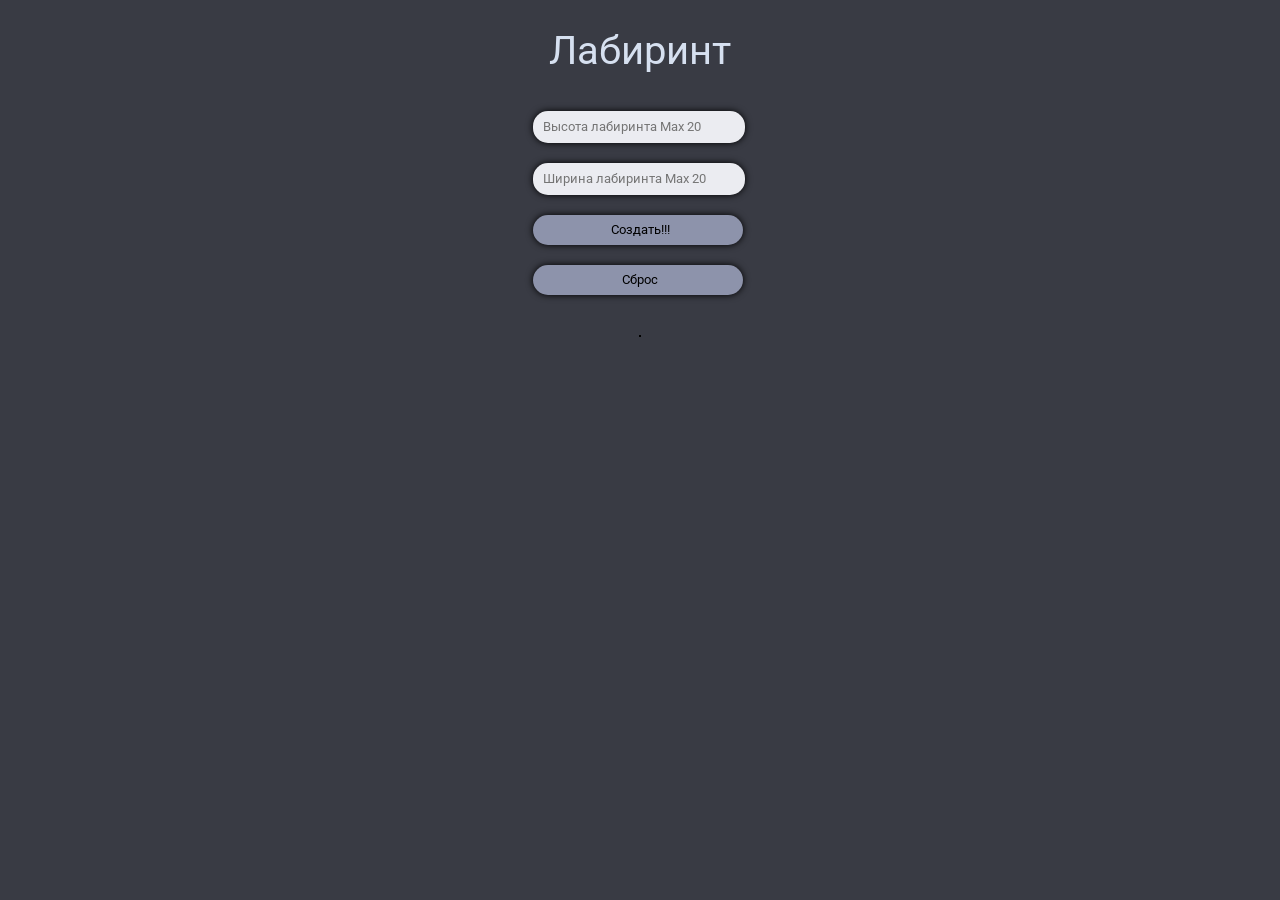
==== index.html @ 438fd2f0 "master" ====
<!DOCTYPE html>
<html lang="en">
  <head>
    <meta charset="UTF-8" />
    <meta http-equiv="X-UA-Compatible" content="IE=edge" />
    <meta name="viewport" content="width=device-width, initial-scale=1.0" />
    <link rel="stylesheet" href="styles.css" />
    <link rel="preconnect" href="https://fonts.googleapis.com" />
    <link rel="preconnect" href="https://fonts.gstatic.com" crossorigin />
    <link
      href="https://fonts.googleapis.com/css2?family=Roboto&display=swap"
      rel="stylesheet"
    />
    <title>Maze</title>
  </head>
  <body>
    <div class="top">
      <div class="topContainer">
        <h1 class="header">Лабиринт</h1>

        <input
          id="userX"
          class="userX"
          type="text"
          max="23"
          placeholder="Высота лабиринта Max 20"
          value=""
        />
        <br />

        <label>
          <input
            id="userY"
            class="userY"
            type="text"
            placeholder="Ширина лабиринта Max 20"
            value=""
          />
        </label>

        <br />
        <button id="button" onclick="makeMaze()">Создать!!!</button>
        <button id="test" class="bbb" onclick="newGame()">Сброс</button>
      </div>
    </div>

    <br />
    <div class="parent">
      <div id="table" class="tableBody"></div>
    </div>
    <div id="bottom"></div>
  </body>

  <script src="maze.js"></script>
</html>
---- styles.css ----
body {
  background-color: #393b44;
}
.header {
  font-family: "Roboto", sans-serif;
  font-weight: 400;
  font-size: 40px;
  text-align: center;
  color: #d6e0f0;
}

.userX {
  width: 200px;
  height: 30px;
  margin-top: 2%;
  margin-bottom: 2%;
  margin-left: 143px;
  padding-left: 10px;
  /* border-color: rgb(95, 94, 94); */
  font-family: "Roboto", sans-serif;
  box-shadow: 0 0 7px 0 black;
  border: 0;
  border-radius: 15px;
  background-color: #ebecf1;
  color: #57514f;
}
.userY {
  width: 200px;
  height: 30px;
  margin-top: 2%;
  margin-bottom: 2%;
  margin-left: 143px;
  padding-left: 10px;
  font-family: "Roboto", sans-serif;
  box-shadow: 0 0 7px 0 black;
  border: 0;
  border-radius: 15px;
  background-color: #ebecf1;
  color: #57514f;
}

.inputHeight {
  font-size: 22px;
  margin-right: 14px;
  font-family: "Roboto", sans-serif;
  font-weight: 100;
}
.inputWidth {
  font-size: 22px;
  margin-right: 5px;
  font-family: "Roboto", sans-serif;
  font-weight: 100;
}
.topContainer {
  /* background-color: aqua; */
  width: 500px;
  margin: 0 auto;
  /* text-align: center; */
  /* border: white solid 1px; */
}
.top {
  margin: 0 auto;
}

#button {
  width: 210px;
  height: 30px;
  margin-top: 2%;
  margin-bottom: 2%;
  margin-left: 143px;
  padding-left: 10px;
  font-family: "Roboto", sans-serif;
  box-shadow: 0 0 7px 0 black;
  border: 0;
  border-radius: 15px;
  background-color: #8d93ab;
  font-size: 13px;
}
.bbb {
  width: 210px;
  height: 30px;
  margin-top: 2%;
  margin-bottom: 2%;
  margin-left: 143px;
  padding-left: 10px;
  font-family: "Roboto", sans-serif;
  box-shadow: 0 0 7px 0 black;
  border: 0;
  border-radius: 15px;
  background-color: #8d93ab;
  font-size: 13px;
}

.maze {
  background-color: blue;
  width: 100px;
  height: 100px;
}
.tableBody {
  z-index: 1;
  /* text-align: center; */
  position: relative;
  background-color: rgb(255, 0, 0);
  width: auto;
  height: auto;

  border: black solid 0.5px;
  display: inline-block;

  /* overflow: auto; */
}

.tablecell {
  width: 60px;
  height: 60px;
  background-color: #8d93ab;
  border: black solid 0.5px;
  display: table-cell;
}

.tablerow {
  width: 60px;
  height: 60px;
  background-color: #8d93ab;
  border: black solid 0.5px;
  display: table-row;
}

.string {
  width: 60px;
  height: 60px;
  background-color: #8d93ab;
  border: black solid 0.5px;
}

.square {
  width: 60px;
  height: 60px;
  background-color: #8d93ab;

  border: #8d93ab solid 1px;
  /* border: black solid 0.5px; */
  float: left;
}

.gg {
  z-index: 2;
  width: 58px;
  height: 58px;
  left: 0px;
  top: 0px;
  background-color: #d6e0f0;
  /* border-radius: 50%; */
  box-shadow: 0 0 7px 0 black;
  border: 0;
  border-radius: 40px;
  position: absolute;
  /* text-align: center; */

  transition-property: left, top;
  transition-duration: 1s;
}

.finish {
  text-align: center;
  margin: auto;
  background-color: #8d93ab;
  content: "finish";
}
.finish ::before {
  content: "fff";
}

.win {
  animation-duration: 0.3s;
  animation-name: flashWin;
  animation-iteration-count: 4;
}
@keyframes flashWin {
  from {
    border: 6px green solid;
  }
  to {
    border: 2px black solid;
  }
}

.parent {
  text-align: center;
}

@media screen and (max-width: 1280px) {
  .gg {
    width: 45px;
    height: 45px;
  }

  .square {
    width: 45px;
    height: 45px;
  }
  .tablerow {
    width: 45px;
    height: 45px;
  }
  .tablecell {
    width: 45px;
    height: 45px;
  }
  .string {
    width: 45px;
    height: 45px;
  }
}

@media screen and (max-width: 420px) {
  body {
    width: auto;
  }
  .top {
    width: auto;
  }
  .topContainer {
    width: auto;
    text-align: center;
  }
  .header {
    margin: 1% auto;
    font-size: 20px;
    width: auto;
  }
  .userX {
    margin: 2% 10%;
    width: 190px;
    height: 25px;
  }
  .userY {
    margin: 1% 10%;
    width: 170px;
    height: 25px;
  }
  .inputHeight {
    width: auto;
    margin: 1% auto;
  }
  .inputWidth {
    width: auto;
    margin: 1% auto;
  }
  #button {
    margin: 1% 10%;
    width: 150px;
    height: 25px;
  }
  #test {
    margin: 1% 10%;
    width: 120px;
    height: 25px;
  }
  .parent {
    text-align: center;
    margin: 2% auto;
  }
  .keyboard {
    width: auto;
    height: 300px;
    background-color: blue;
  }
  .left {
    width: 80px;
    height: 80px;
  }
  .right {
    width: 80px;
    height: 80px;
  }
  .up {
    width: 80px;
    height: 80px;
  }
  .down {
    width: 80px;
    height: 80px;
  }
}
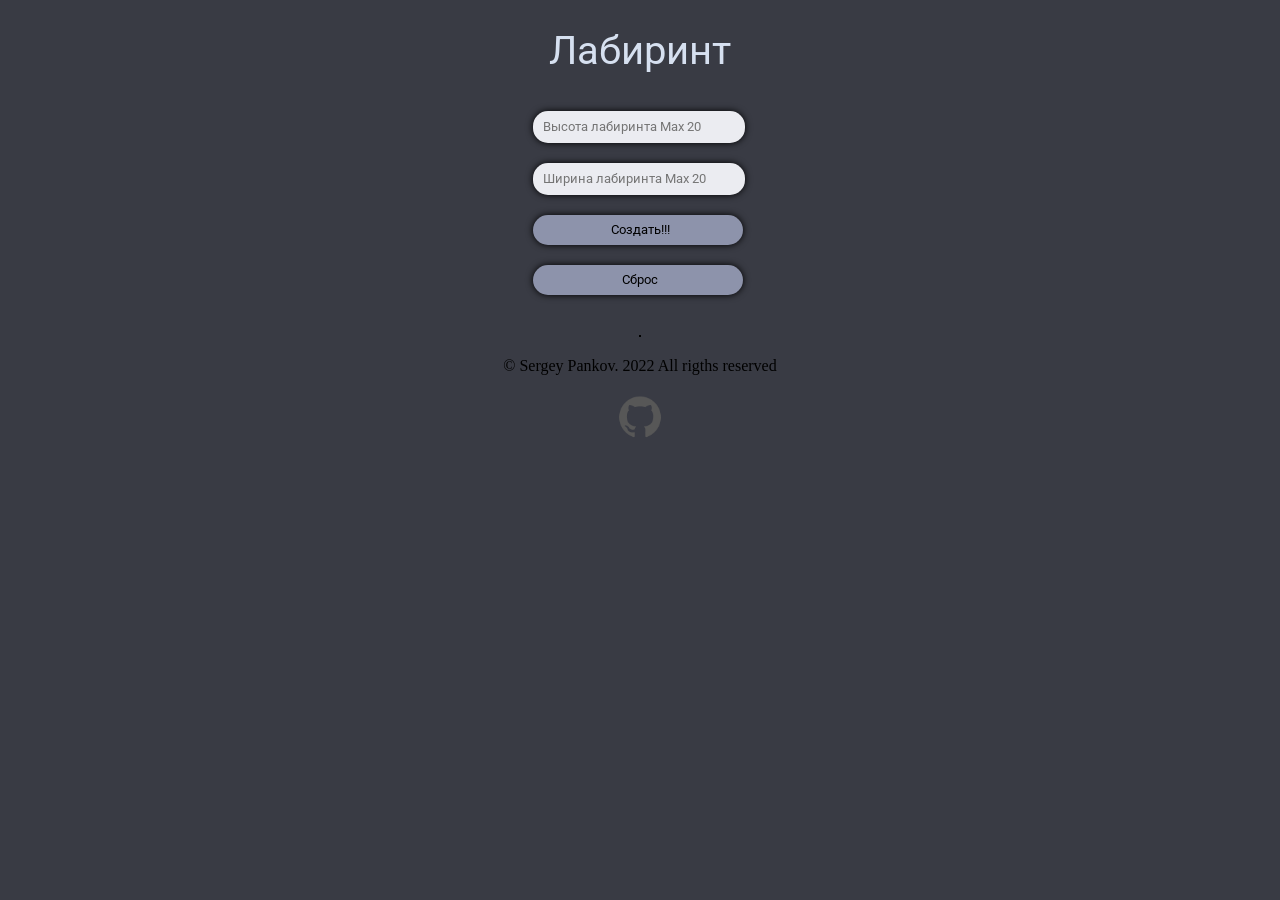
==== commit 90c07426: "master" ====
--- a/index.html
+++ b/index.html
@@ -49,6 +49,12 @@
       <div id="table" class="tableBody"></div>
     </div>
     <div id="bottom"></div>
+    <div class="footer">
+      <p class="reserved">© Sergey Pankov. 2022 All rigths reserved</p>
+      <a class="gitHubLink" href="https://github.com/GuessMF/Maze_JS.git"
+        ><img class="githubLogo" src="images/github4x.png"
+      /></a>
+    </div>
   </body>
 
   <script src="maze.js"></script>
--- a/styles.css
+++ b/styles.css
@@ -188,6 +188,27 @@
 .parent {
   text-align: center;
 }
+.footer {
+  text-align: center;
+
+  margin: 0 auto;
+}
+.reserved {
+  /* width: 300px;
+  margin: 0 auto;
+  text-align: center;
+  white-space: pre-wrap; */
+}
+.gitHubLink {
+  /* margin: 2% auto; */
+}
+.githubLogo {
+  /* text-align: center;
+  margin: auto;
+  */
+  width: 50px;
+  height: 50px;
+}
 
 @media screen and (max-width: 1280px) {
   .gg {
@@ -216,6 +237,27 @@
 @media screen and (max-width: 420px) {
   body {
     width: auto;
+  }
+  .gg {
+    width: 30px;
+    height: 30px;
+  }
+
+  .square {
+    width: 30px;
+    height: 30px;
+  }
+  .tablerow {
+    width: 30px;
+    height: 30px;
+  }
+  .tablecell {
+    width: 30px;
+    height: 30px;
+  }
+  .string {
+    width: 30px;
+    height: 30px;
   }
   .top {
     width: auto;
@@ -233,11 +275,13 @@
     margin: 2% 10%;
     width: 190px;
     height: 25px;
+    text-align: center;
   }
   .userY {
     margin: 1% 10%;
     width: 170px;
     height: 25px;
+    text-align: center;
   }
   .inputHeight {
     width: auto;
@@ -261,25 +305,62 @@
     text-align: center;
     margin: 2% auto;
   }
+  .finish {
+    font-size: 10px;
+  }
   .keyboard {
     width: auto;
     height: 300px;
-    background-color: blue;
   }
   .left {
     width: 80px;
     height: 80px;
+    border-radius: 50%;
+    border: none;
+    font-size: 20px;
+    margin-right: 10px;
+    background-color: #8d93ab;
+    font-family: "Roboto", sans-serif;
+    box-shadow: 0 0 7px 0 black;
   }
   .right {
     width: 80px;
     height: 80px;
+    margin-right: 25px;
+    border-radius: 50%;
+    border: none;
+    font-size: 20px;
+    background-color: #8d93ab;
+    font-family: "Roboto", sans-serif;
+    box-shadow: 0 0 7px 0 black;
   }
   .up {
     width: 80px;
     height: 80px;
+    border-radius: 50%;
+    border: none;
+    margin-right: 10px;
+    font-size: 20px;
+    background-color: #8d93ab;
+    font-family: "Roboto", sans-serif;
+    box-shadow: 0 0 7px 0 black;
   }
   .down {
     width: 80px;
     height: 80px;
-  }
-}
+    border-radius: 50%;
+    border: none;
+
+    font-size: 20px;
+    background-color: #8d93ab;
+    font-family: "Roboto", sans-serif;
+    box-shadow: 0 0 7px 0 black;
+  }
+  .githubLogo {
+    /* margin: auto;
+    width: 50px;
+    height: 50px; */
+  }
+  .footer {
+  }
+}
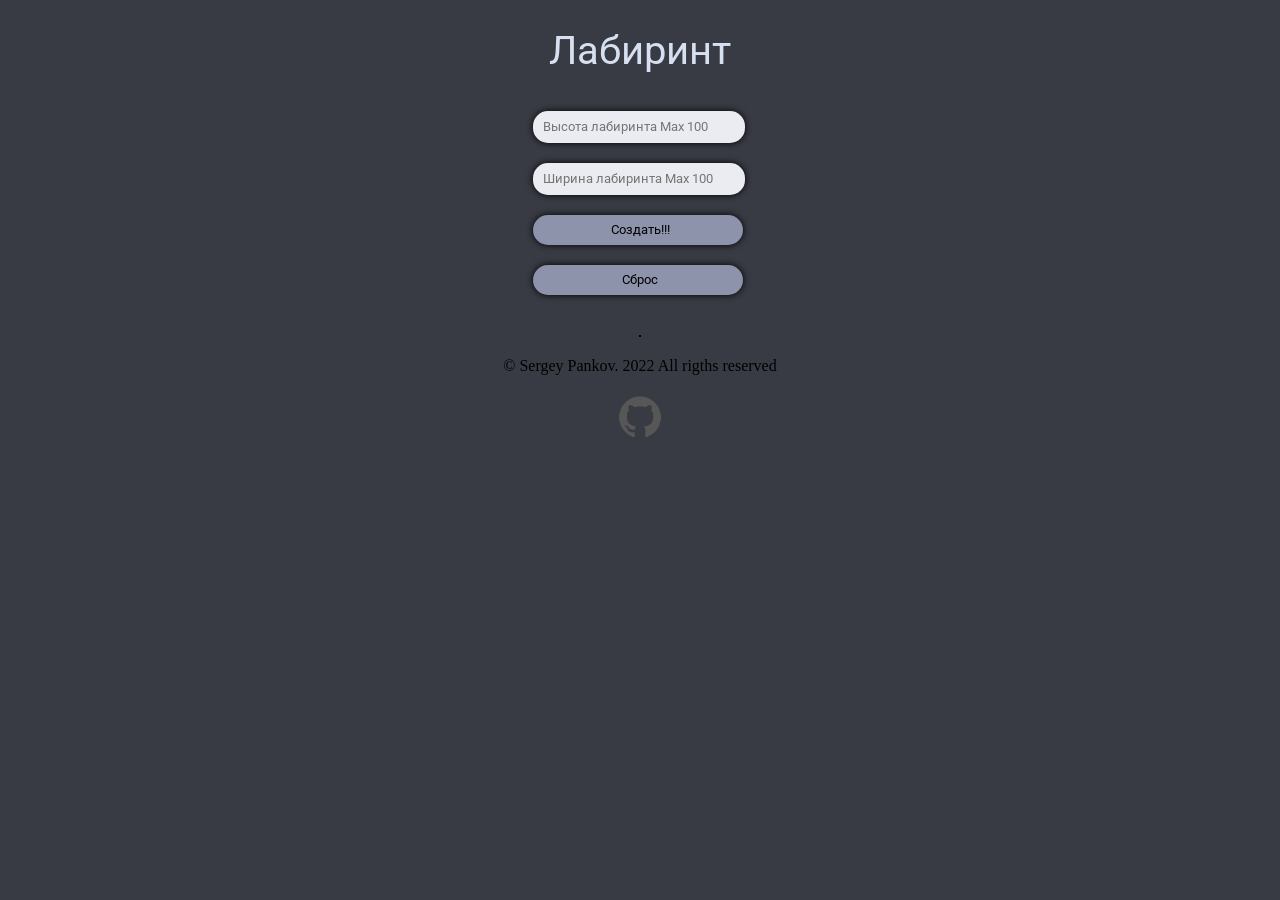
==== commit d13e8900: "master" ====
--- a/index.html
+++ b/index.html
@@ -23,7 +23,7 @@
           class="userX"
           type="text"
           max="23"
-          placeholder="Высота лабиринта Max 20"
+          placeholder="Высота лабиринта Max 100"
           value=""
         />
         <br />
@@ -33,7 +33,7 @@
             id="userY"
             class="userY"
             type="text"
-            placeholder="Ширина лабиринта Max 20"
+            placeholder="Ширина лабиринта Max 100"
             value=""
           />
         </label>
@@ -45,10 +45,14 @@
     </div>
 
     <br />
-    <div class="parent">
-      <div id="table" class="tableBody"></div>
-    </div>
+    <main role="main">
+      <div class="parent">
+        <div id="table" class="tableBody"></div>
+      </div>
+    </main>
+
     <div id="bottom"></div>
+
     <div class="footer">
       <p class="reserved">© Sergey Pankov. 2022 All rigths reserved</p>
       <a class="gitHubLink" href="https://github.com/GuessMF/Maze_JS.git"
--- a/styles.css
+++ b/styles.css
@@ -1,5 +1,13 @@
+html {
+  /* height: 100%; */
+}
 body {
   background-color: #393b44;
+  touch-action: manipulation;
+  /* min-height: 100%;
+  display: grid;
+  grid-template-rows: auto 1fr auto; */
+  overflow: auto;
 }
 .header {
   font-family: "Roboto", sans-serif;
@@ -101,9 +109,12 @@
   /* text-align: center; */
   position: relative;
   background-color: rgb(255, 0, 0);
-  width: auto;
-  height: auto;
-
+  /* width: auto;
+  height: auto; */
+  width: max-content;
+  height: max-content;
+
+  overflow: scroll;
   border: black solid 0.5px;
   display: inline-block;
 
@@ -187,30 +198,20 @@
 
 .parent {
   text-align: center;
+  margin-top: 0;
 }
 .footer {
   text-align: center;
-
   margin: 0 auto;
-}
-.reserved {
-  /* width: 300px;
-  margin: 0 auto;
-  text-align: center;
-  white-space: pre-wrap; */
-}
-.gitHubLink {
-  /* margin: 2% auto; */
-}
+  margin-bottom: 5px;
+}
+
 .githubLogo {
-  /* text-align: center;
-  margin: auto;
-  */
   width: 50px;
   height: 50px;
 }
 
-@media screen and (max-width: 1280px) {
+/* @media screen and (max-width: 1280px) {
   .gg {
     width: 45px;
     height: 45px;
@@ -232,7 +233,7 @@
     width: 45px;
     height: 45px;
   }
-}
+} */
 
 @media screen and (max-width: 420px) {
   body {
@@ -310,7 +311,10 @@
   }
   .keyboard {
     width: auto;
-    height: 300px;
+    height: 100px;
+    display: flex;
+    flex-direction: row;
+    justify-content: space-around;
   }
   .left {
     width: 80px;
@@ -318,49 +322,52 @@
     border-radius: 50%;
     border: none;
     font-size: 20px;
-    margin-right: 10px;
     background-color: #8d93ab;
     font-family: "Roboto", sans-serif;
     box-shadow: 0 0 7px 0 black;
+    touch-action: manipulation;
   }
   .right {
     width: 80px;
     height: 80px;
-    margin-right: 25px;
+    /* margin-right: 25px; */
     border-radius: 50%;
     border: none;
     font-size: 20px;
     background-color: #8d93ab;
     font-family: "Roboto", sans-serif;
     box-shadow: 0 0 7px 0 black;
+    touch-action: manipulation;
   }
   .up {
     width: 80px;
     height: 80px;
     border-radius: 50%;
     border: none;
-    margin-right: 10px;
+    /* margin-right: 10px; */
     font-size: 20px;
     background-color: #8d93ab;
     font-family: "Roboto", sans-serif;
     box-shadow: 0 0 7px 0 black;
+    touch-action: manipulation;
   }
   .down {
     width: 80px;
     height: 80px;
     border-radius: 50%;
     border: none;
-
     font-size: 20px;
     background-color: #8d93ab;
     font-family: "Roboto", sans-serif;
     box-shadow: 0 0 7px 0 black;
-  }
-  .githubLogo {
-    /* margin: auto;
-    width: 50px;
-    height: 50px; */
-  }
-  .footer {
-  }
-}
+    touch-action: manipulation;
+  }
+}
+
+@media screen and (-webkit-min-device-pixel-ratio: 0) {
+  select:focus,
+  textarea:focus,
+  input:focus {
+    font-size: 16px;
+  }
+}
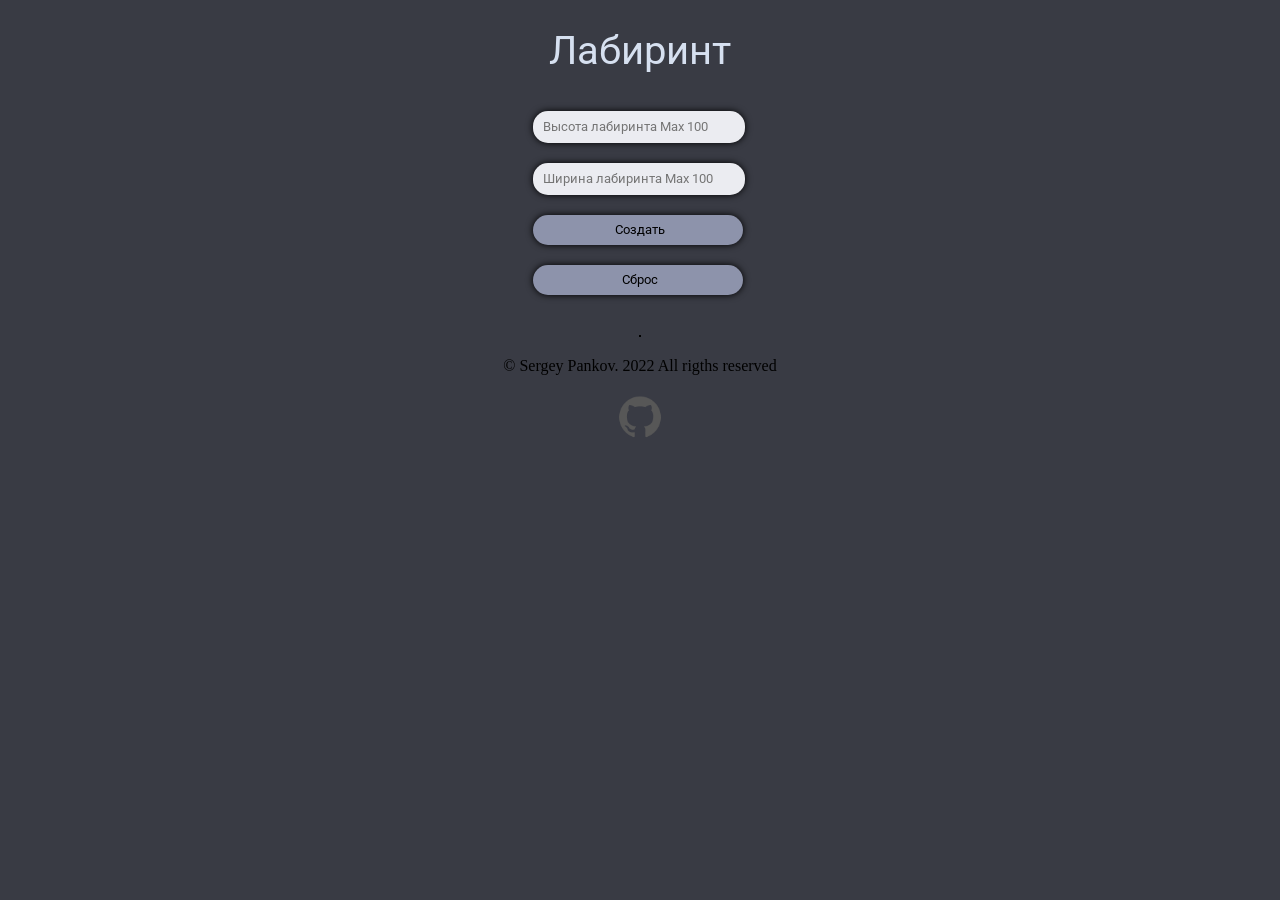
==== commit 41908fee: "f" ====
--- a/index.html
+++ b/index.html
@@ -39,7 +39,7 @@
         </label>
 
         <br />
-        <button id="button" onclick="makeMaze()">Создать!!!</button>
+        <button id="button" onclick="makeMaze()">Создать</button>
         <button id="test" class="bbb" onclick="newGame()">Сброс</button>
       </div>
     </div>
--- a/styles.css
+++ b/styles.css
@@ -120,7 +120,14 @@
 
   /* overflow: auto; */
 }
-
+.tableBody::-webkit-scrollbar {
+  width: 0;
+  height: 0;
+}
+
+.tableBody::-webkit-scrollbar-track {
+  width: 0;
+}
 .tablecell {
   width: 60px;
   height: 60px;
@@ -160,7 +167,7 @@
   height: 58px;
   left: 0px;
   top: 0px;
-  background-color: #d6e0f0;
+  background-color: black;
   /* border-radius: 50%; */
   box-shadow: 0 0 7px 0 black;
   border: 0;
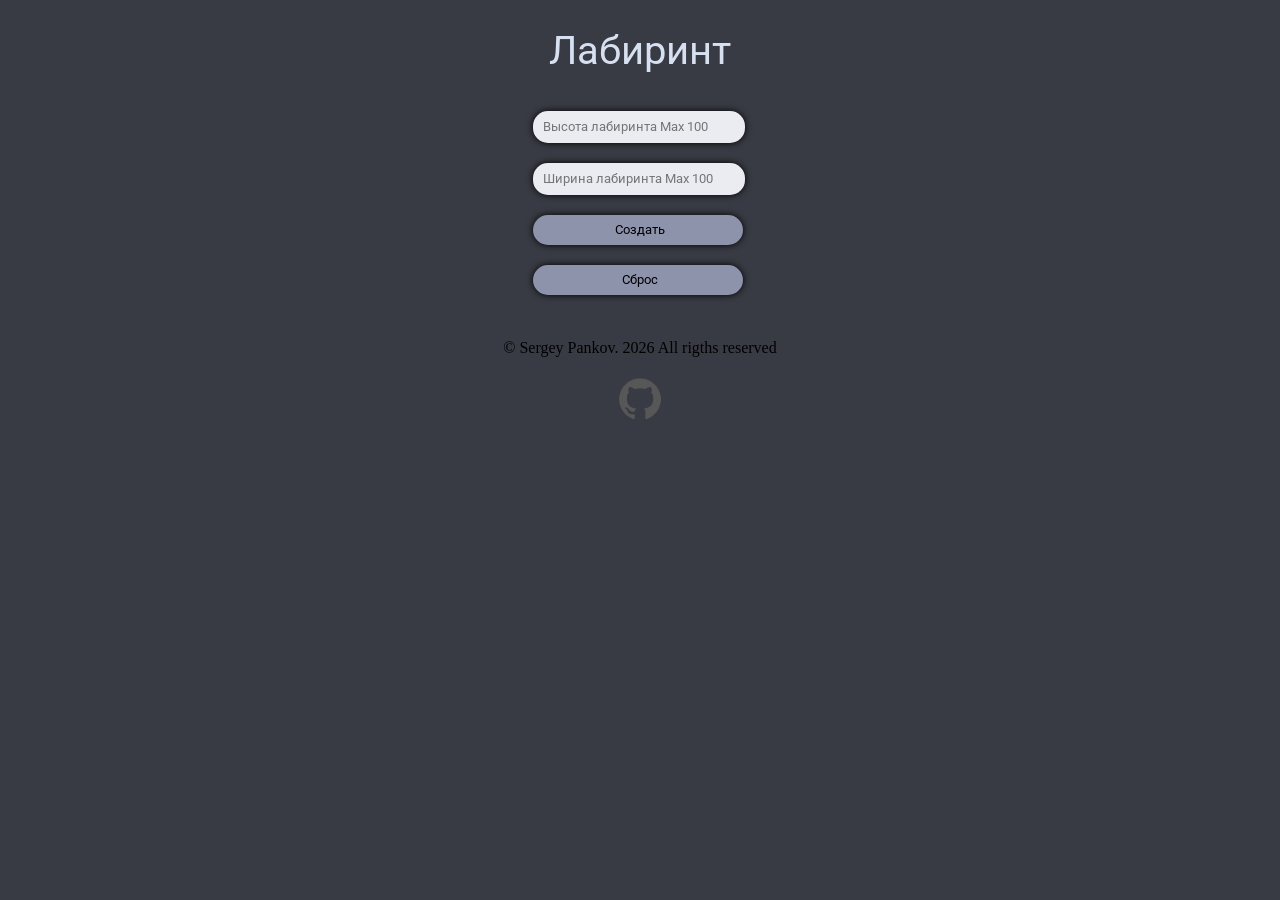
==== commit bbe310e7: "k" ====
--- a/index.html
+++ b/index.html
@@ -54,7 +54,7 @@
     <div id="bottom"></div>
 
     <div class="footer">
-      <p class="reserved">© Sergey Pankov. 2022 All rigths reserved</p>
+      <p class="reserved"></p>
       <a class="gitHubLink" href="https://github.com/GuessMF/Maze_JS.git"
         ><img class="githubLogo" src="images/github4x.png"
       /></a>
--- a/styles.css
+++ b/styles.css
@@ -204,6 +204,7 @@
 }
 
 .parent {
+  display: none;
   text-align: center;
   margin-top: 0;
 }
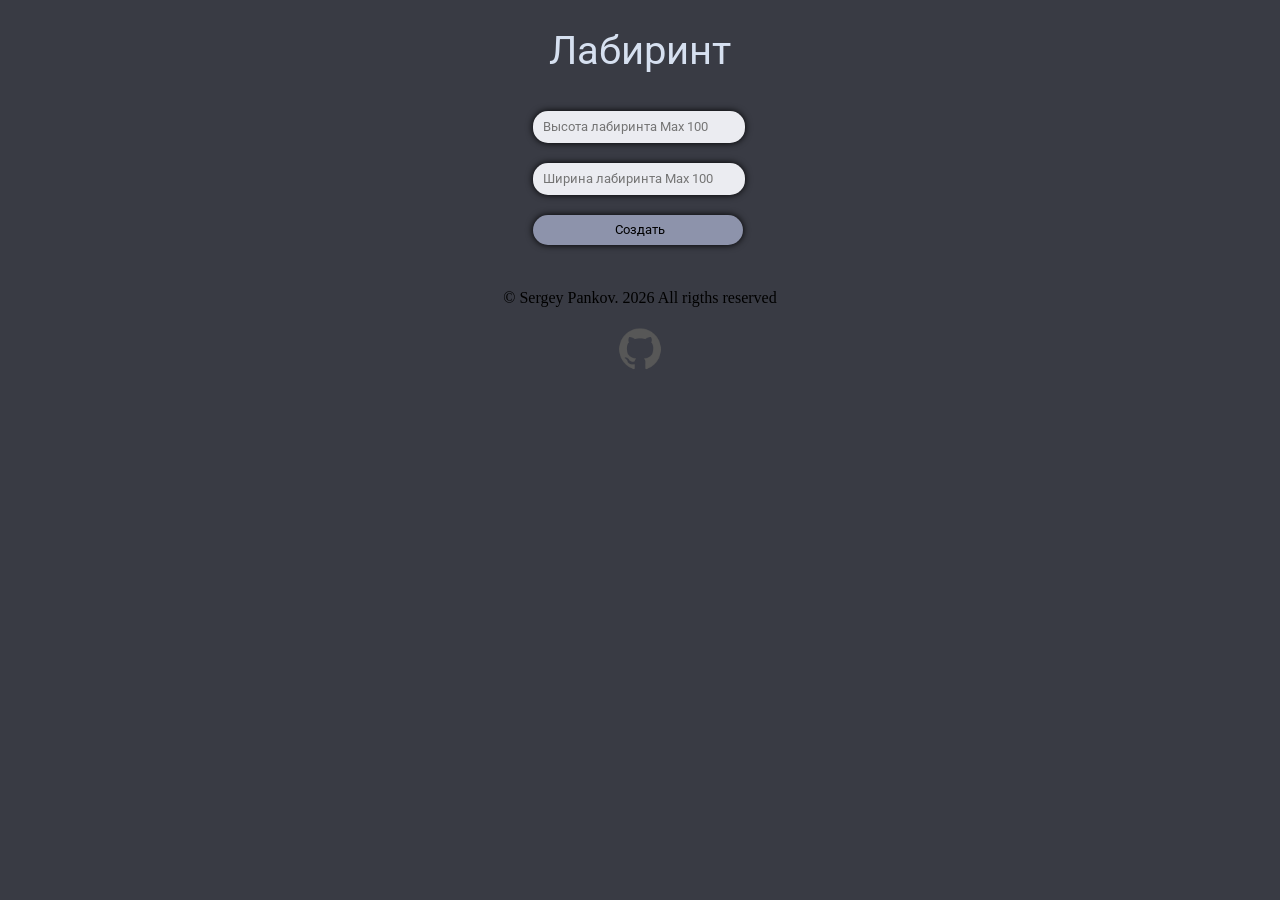
==== commit 5c6df6a4: "ddd" ====
--- a/index.html
+++ b/index.html
@@ -40,7 +40,7 @@
 
         <br />
         <button id="button" onclick="makeMaze()">Создать</button>
-        <button id="test" class="bbb" onclick="newGame()">Сброс</button>
+        <!-- <button id="test" class="bbb" onclick="newGame()">Сброс</button> -->
       </div>
     </div>
 
--- a/styles.css
+++ b/styles.css
@@ -4,9 +4,6 @@
 body {
   background-color: #393b44;
   touch-action: manipulation;
-  /* min-height: 100%;
-  display: grid;
-  grid-template-rows: auto 1fr auto; */
   overflow: auto;
 }
 .header {
@@ -24,7 +21,6 @@
   margin-bottom: 2%;
   margin-left: 143px;
   padding-left: 10px;
-  /* border-color: rgb(95, 94, 94); */
   font-family: "Roboto", sans-serif;
   box-shadow: 0 0 7px 0 black;
   border: 0;
@@ -54,17 +50,14 @@
   font-weight: 100;
 }
 .inputWidth {
-  font-size: 22px;
+  font-size: 20px;
   margin-right: 5px;
   font-family: "Roboto", sans-serif;
   font-weight: 100;
 }
 .topContainer {
-  /* background-color: aqua; */
   width: 500px;
   margin: 0 auto;
-  /* text-align: center; */
-  /* border: white solid 1px; */
 }
 .top {
   margin: 0 auto;
@@ -106,19 +99,13 @@
 }
 .tableBody {
   z-index: 1;
-  /* text-align: center; */
   position: relative;
   background-color: rgb(255, 0, 0);
-  /* width: auto;
-  height: auto; */
   width: max-content;
   height: max-content;
-
   overflow: scroll;
   border: black solid 0.5px;
   display: inline-block;
-
-  /* overflow: auto; */
 }
 .tableBody::-webkit-scrollbar {
   width: 0;
@@ -155,9 +142,7 @@
   width: 60px;
   height: 60px;
   background-color: #8d93ab;
-
   border: #8d93ab solid 1px;
-  /* border: black solid 0.5px; */
   float: left;
 }
 
@@ -168,13 +153,10 @@
   left: 0px;
   top: 0px;
   background-color: black;
-  /* border-radius: 50%; */
   box-shadow: 0 0 7px 0 black;
   border: 0;
   border-radius: 40px;
   position: absolute;
-  /* text-align: center; */
-
   transition-property: left, top;
   transition-duration: 1s;
 }
@@ -219,30 +201,6 @@
   height: 50px;
 }
 
-/* @media screen and (max-width: 1280px) {
-  .gg {
-    width: 45px;
-    height: 45px;
-  }
-
-  .square {
-    width: 45px;
-    height: 45px;
-  }
-  .tablerow {
-    width: 45px;
-    height: 45px;
-  }
-  .tablecell {
-    width: 45px;
-    height: 45px;
-  }
-  .string {
-    width: 45px;
-    height: 45px;
-  }
-} */
-
 @media screen and (max-width: 420px) {
   body {
     width: auto;
@@ -251,7 +209,6 @@
     width: 30px;
     height: 30px;
   }
-
   .square {
     width: 30px;
     height: 30px;
@@ -338,7 +295,6 @@
   .right {
     width: 80px;
     height: 80px;
-    /* margin-right: 25px; */
     border-radius: 50%;
     border: none;
     font-size: 20px;
@@ -352,7 +308,6 @@
     height: 80px;
     border-radius: 50%;
     border: none;
-    /* margin-right: 10px; */
     font-size: 20px;
     background-color: #8d93ab;
     font-family: "Roboto", sans-serif;
@@ -376,6 +331,6 @@
   select:focus,
   textarea:focus,
   input:focus {
-    font-size: 16px;
-  }
-}
+    font-size: 15px;
+  }
+}
